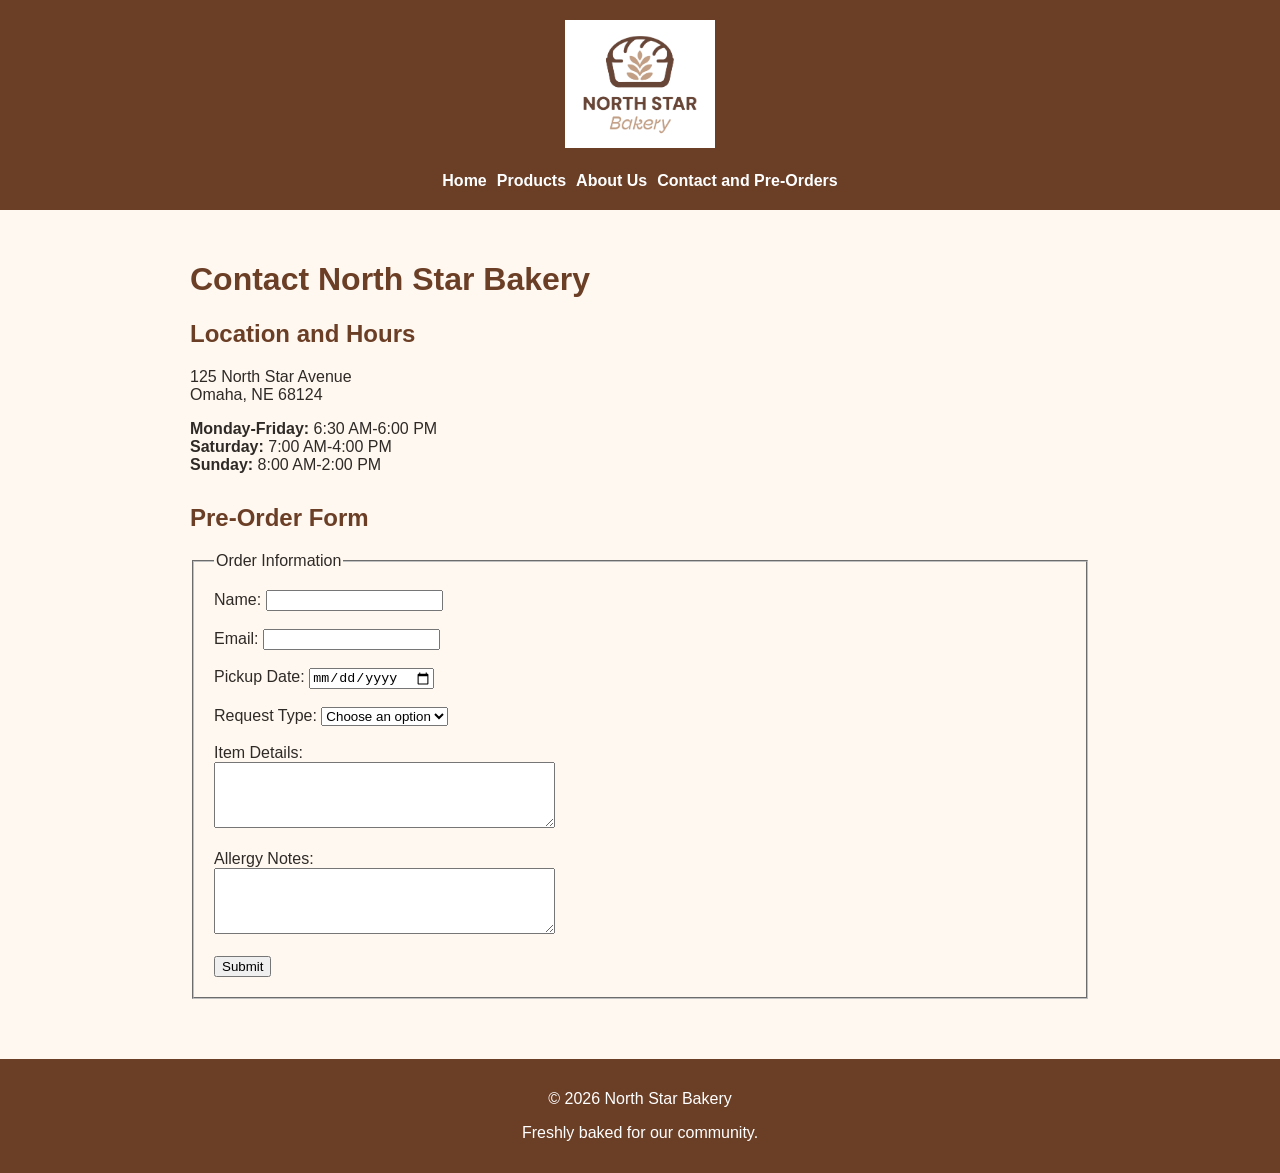
==== contact.html @ 38045a49 "Fix GitHub Pages file structure" ====
<!DOCTYPE html>
<html lang="en">

<head>
    <link rel="stylesheet" href="styles.css">
    <meta charset="UTF-8">
    <meta name="viewport" content="width=device-width, initial-scale=1.0">
    <title>North Star Bakery | Contact</title>
</head>

<body>

    <header>
        <img src="assets/bakery-logo_c.png" alt="North Star Bakery logo">

        <nav>
            <ul>
                <li><a href="index.html">Home</a></li>
                <li><a href="products.html">Products</a></li>
                <li><a href="about.html">About Us</a></li>
                <li><a href="contact.html">Contact and Pre-Orders</a></li>
            </ul>
        </nav>
    </header>

    <main>

        <h1>Contact North Star Bakery</h1>

        <section>
            <h2>Location and Hours</h2>

            <p>
                125 North Star Avenue<br>
                Omaha, NE 68124
            </p>

            <p>
                <strong>Monday-Friday:</strong> 6:30 AM-6:00 PM<br>
                <strong>Saturday:</strong> 7:00 AM-4:00 PM<br>
                <strong>Sunday:</strong> 8:00 AM-2:00 PM
            </p>
        </section>

        <section>
            <h2>Pre-Order Form</h2>

            <form>
                <fieldset>
                    <legend>Order Information</legend>

                    <label for="name">Name:</label>
                    <input type="text" id="name" name="name" required>

                    <br><br>

                    <label for="email">Email:</label>
                    <input type="email" id="email" name="email" required>

                    <br><br>

                    <label for="pickup">Pickup Date:</label>
                    <input type="date" id="pickup" name="pickup" required>

                    <br><br>

                    <label for="request">Request Type:</label>
                    <select id="request" name="request" required>
                        <option value="">Choose an option</option>
                        <option value="preorder">Pre-Order</option>
                        <option value="question">General Question</option>
                    </select>

                    <br><br>

                    <label for="details">Item Details:</label><br>
                    <textarea id="details" name="details" rows="4" cols="40" required></textarea>

                    <br><br>

                    <label for="allergies">Allergy Notes:</label><br>
                    <textarea id="allergies" name="allergies" rows="4" cols="40"></textarea>

                    <br><br>

                    <input type="submit" value="Submit">
                </fieldset>
            </form>
        </section>

    </main>

    <footer>
        <p>&copy; 2026 North Star Bakery</p>
        <p>Freshly baked for our community.</p>
    </footer>

</body>

</html>
---- styles.css ----
body {
    margin: 0;
    font-family: Arial, sans-serif;
    background-color: #fff8f0;
    color: #2f2a26;
}

header {
    background-color: #6b3e26;
    padding: 20px;
    text-align: center;
}

header img {
    max-width: 150px;
}

nav ul {
    list-style: none;
    padding: 0;
    margin: 20px 0 0 0;

    display: flex;
    flex-direction: column;
    gap: 10px;
}

nav a {
    color: white;
    text-decoration: none;
    font-weight: bold;
}

main {
    padding: 20px;
    max-width: 900px;
    margin: auto;
}

section {
    margin-bottom: 30px;
}

h1,
h2,
h3 {
    color: #6b3e26;
}

img,
video {
    max-width: 100%;
    height: auto;
}

fieldset {
    padding: 20px;
}

input,
select,
textarea {
    max-width: 100%;
}

footer {
    background-color: #6b3e26;
    color: white;
    text-align: center;
    padding: 15px;
}

@media (min-width: 700px) {

    nav ul {
        flex-direction: row;
        justify-content: center;
    }

    main {
        padding: 30px;
    }
}
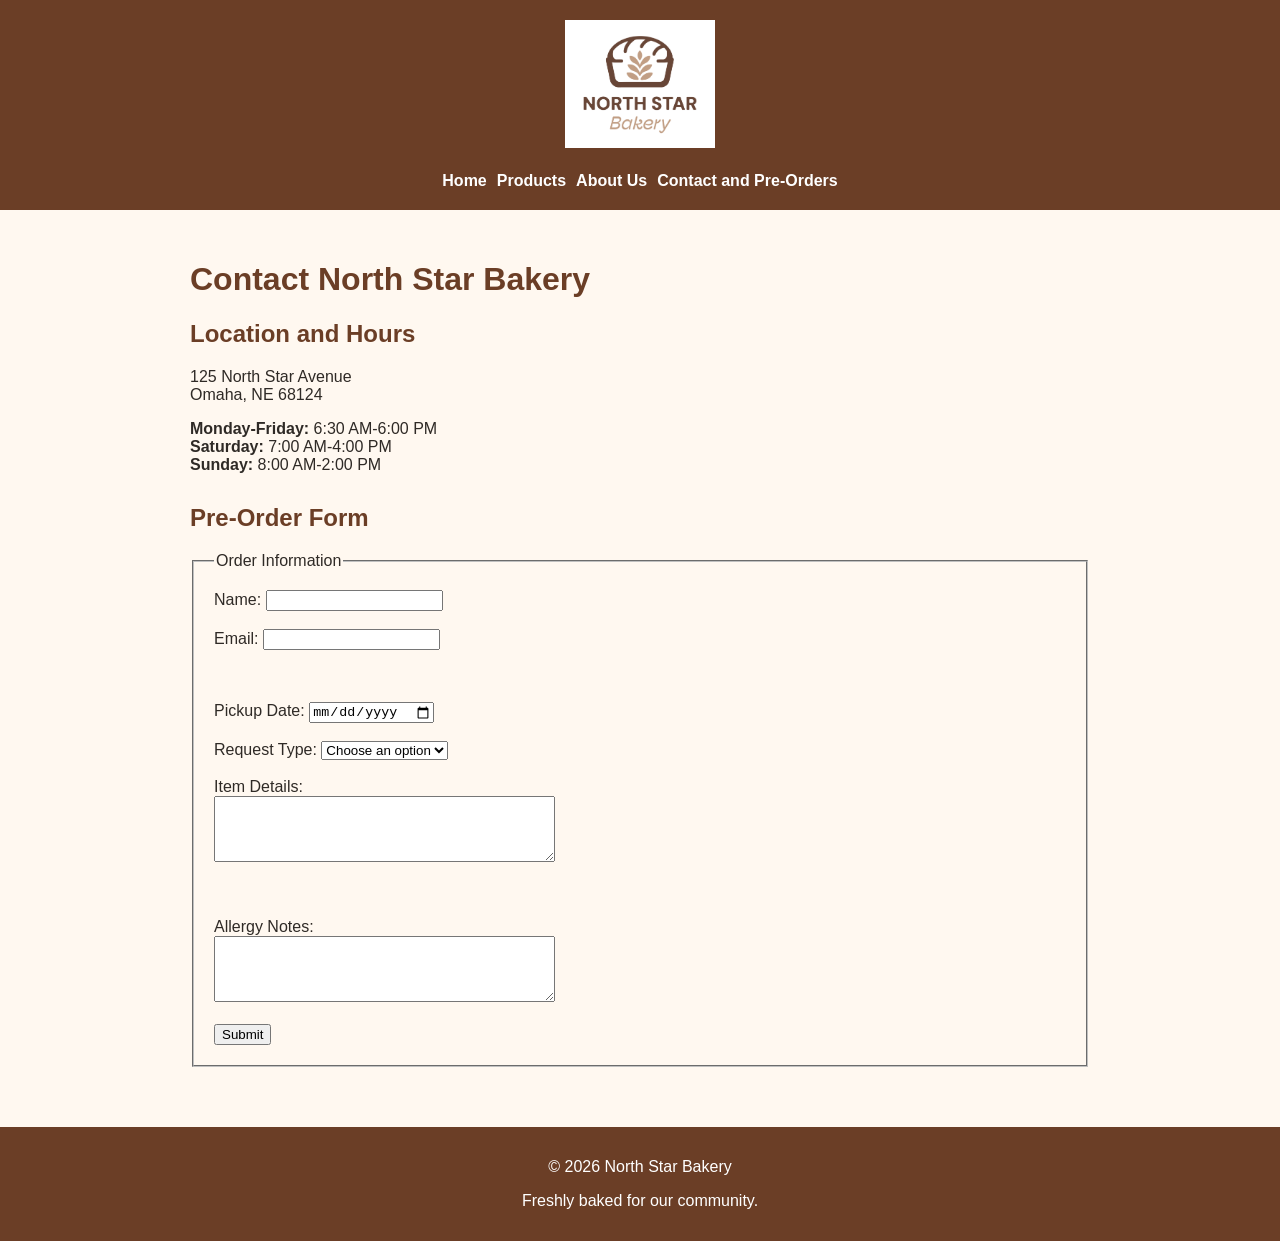
==== commit afa2a98d: "updates for touchstone 4" ====
--- a/contact.html
+++ b/contact.html
@@ -45,7 +45,7 @@
         <section>
             <h2>Pre-Order Form</h2>
 
-            <form>
+            <form novalidate>
                 <fieldset>
                     <legend>Order Information</legend>
 
@@ -56,6 +56,7 @@
 
                     <label for="email">Email:</label>
                     <input type="email" id="email" name="email" required>
+                    <p id="email-error"></p>
 
                     <br><br>
 
@@ -75,6 +76,7 @@
 
                     <label for="details">Item Details:</label><br>
                     <textarea id="details" name="details" rows="4" cols="40" required></textarea>
+                    <p id="details-error"></p>
 
                     <br><br>
 
@@ -95,6 +97,7 @@
         <p>Freshly baked for our community.</p>
     </footer>
 
+    <script src="script.js"></script>
+
 </body>
-
 </html>
